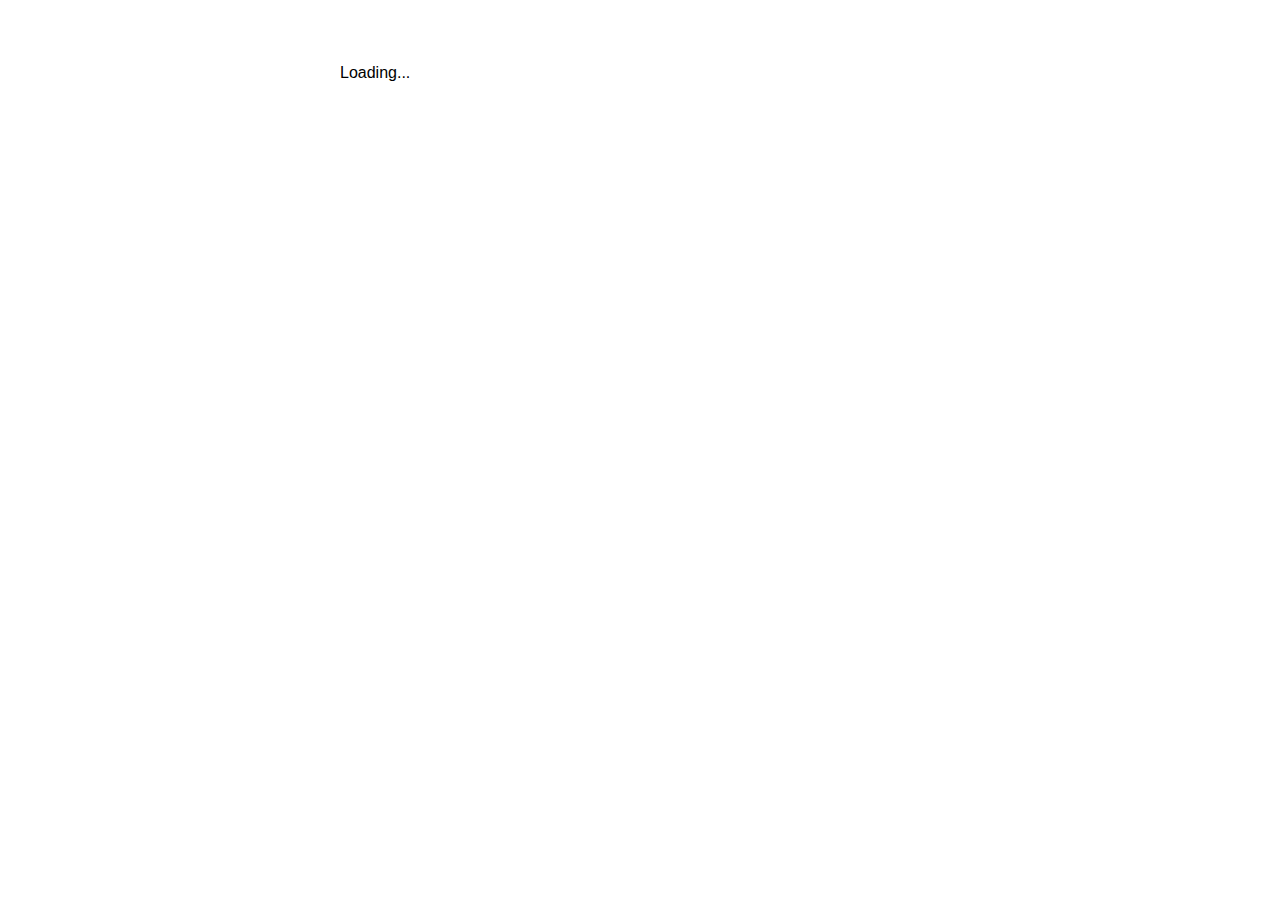
==== cl/app/web/index.html @ df920ea1 "add article card move animation func" ====
<!DOCTYPE html>
<html>
  <head>
    <base href="/">
    <title>炎の型工房(FireFireStyle Studio)</title>
    <meta charset="utf-8">
    <meta name="viewport" content="width=device-width, initial-scale=1">

    <script defer src="main.dart" type="application/dart"></script>
    <script defer src="packages/browser/dart.js"></script>

    <link rel="stylesheet" type="text/css" href="https://fonts.googleapis.com/icon?family=Material+Icons">
    <style>
      body {
        max-width: 600px;
        margin: 0 auto;
        padding: 5vw;
        font-family: Roboto, Helvetica, Arial, sans-serif;
      }
    </style>
  </head>
  <body>
    <my-app>Loading...</my-app>
  </body>
</html>
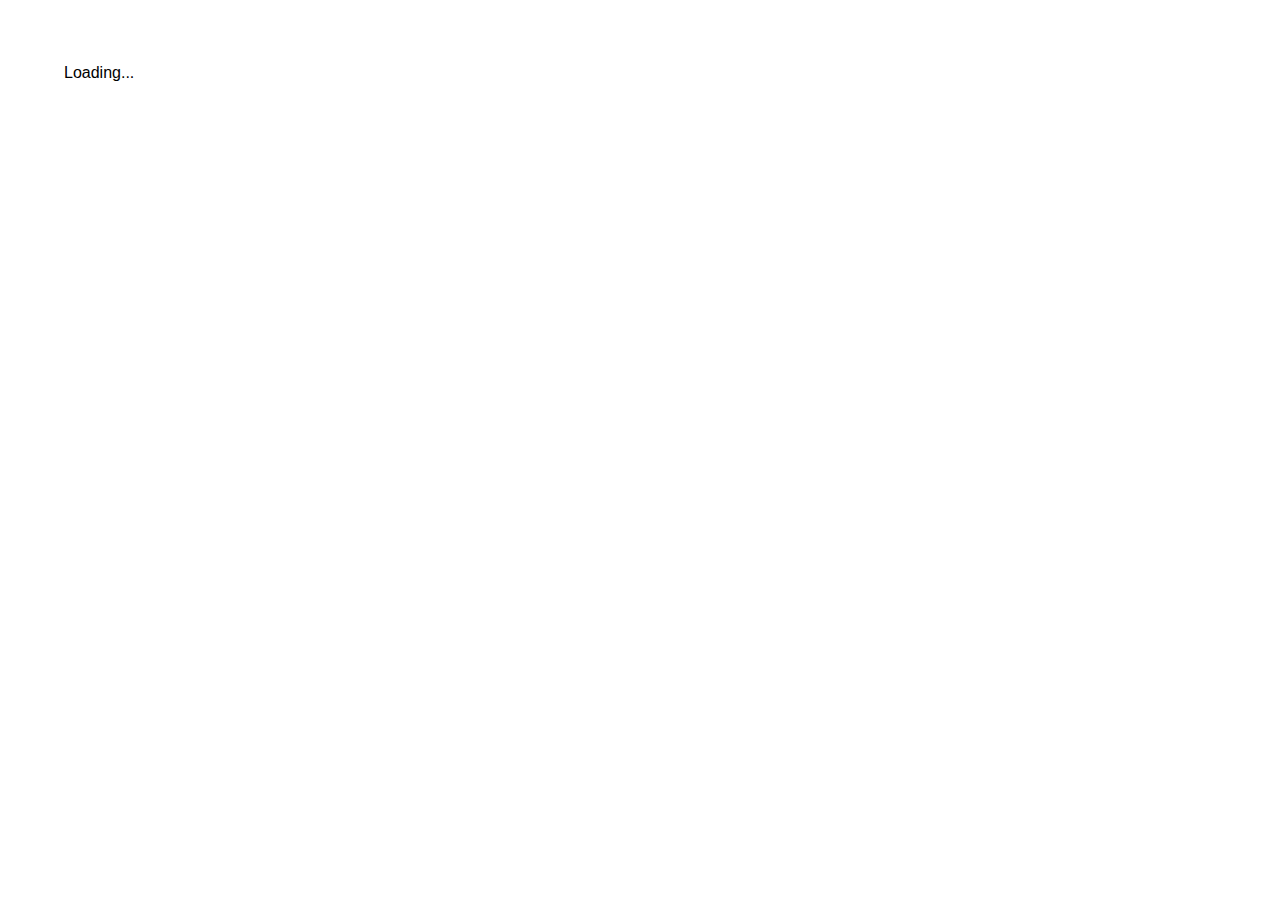
==== commit f8a47759: "extract css html" ====
--- a/cl/app/web/index.html
+++ b/cl/app/web/index.html
@@ -12,7 +12,6 @@
     <link rel="stylesheet" type="text/css" href="https://fonts.googleapis.com/icon?family=Material+Icons">
     <style>
       body {
-        max-width: 600px;
         margin: 0 auto;
         padding: 5vw;
         font-family: Roboto, Helvetica, Arial, sans-serif;
